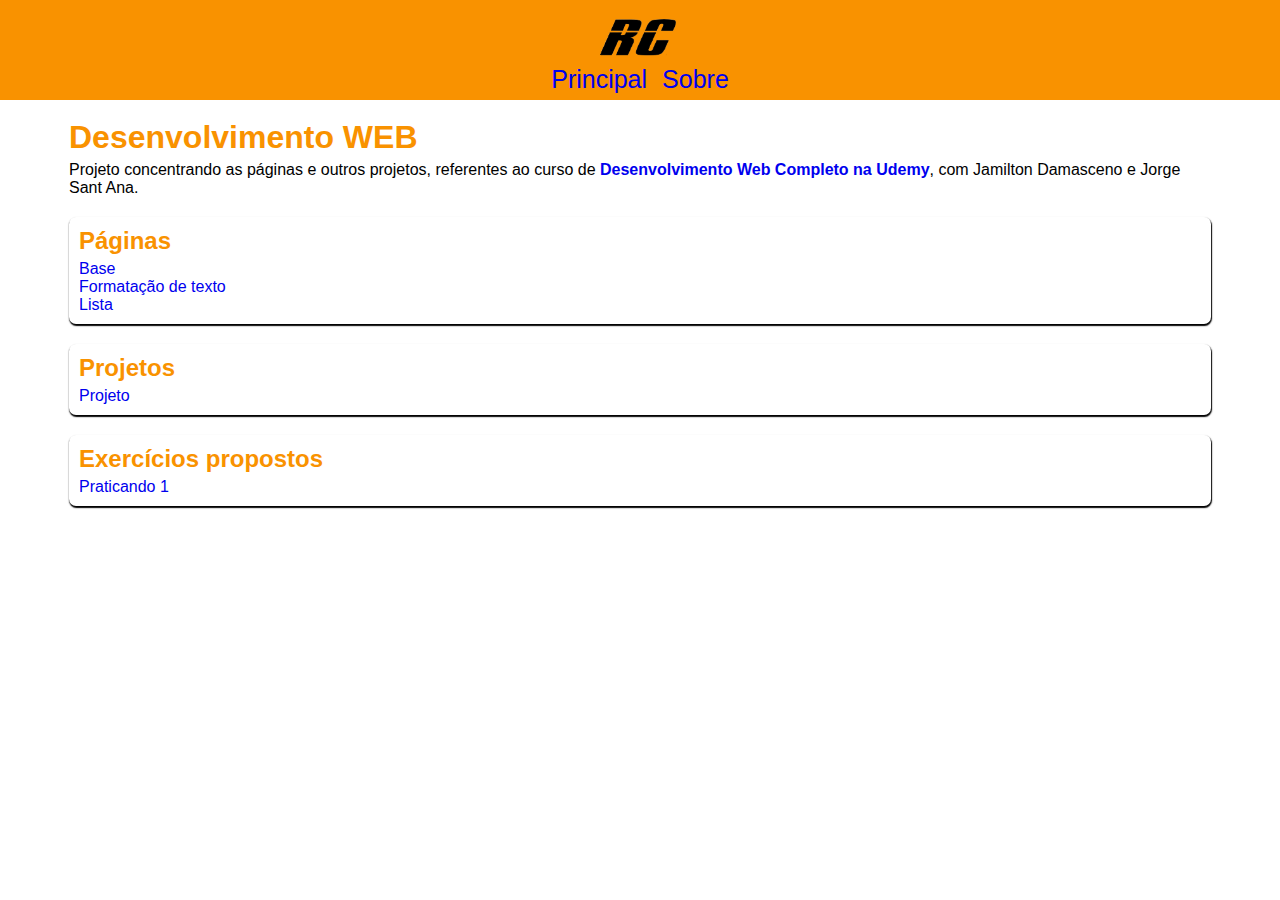
==== index.html @ 307de63e ":construction:NEW FILE 'praticando1.html'. Exercising." ====
<!DOCTYPE html>
<html lang="pt-br">
    <head>
        <link rel="shortcut icon" href="./config/img/fav-rc.png" type="image/x-icon">

        <meta charset="UTF-8">
        <meta name="viewport" content="width=device-width, initial-scale=1.0">
        <title>Principal</title>

        <link rel="stylesheet" href="./config/css/style.css">

    </head>
    <body>
        <div id="page">
            <header id="topo">
                <img src="./config/img/fav-rc.png" alt="Logo com as letras 'R' e 'C' na cor preta e estilizadas.">
                <nav>
                    <ul>
                        <li><a href="index.html">Principal</a></li>
                        <li><a href="https://renancassiano-br.github.io/profile-links/" target="_blank">Sobre</a></li>
                    </ul>
                </nav>
            </header>

            <main id="content">
                <h1>Desenvolvimento WEB</h1>
                <p>
                    Projeto concentrando as páginas e outros projetos, referentes ao curso de <span><a href="https://www.udemy.com/course/web-completo/" target="_blank" >Desenvolvimento Web Completo na Udemy</a></span>, com Jamilton Damasceno e Jorge Sant Ana.
                </p>

                <section>
                    <h2>Páginas</h2>
                    <ul>
                        <li><a href="./base.html">Base</a></li>
                        <li><a href="./formatacao-texto.html">Formatação de texto</a></li>
                        <li><a href="./lista.html">Lista</a></li>
                    </ul>
                </section>
                <section>
                    <h2>Projetos</h2>
                    <ul>
                        <li><a href="#">Projeto</a></li>
                    </ul>
                </section>
                <section>
                    <h2>Exercícios propostos</h2>
                    <ul>
                        <li><a href="./praticando1.html">Praticando 1</a></li>
                    </ul>
                </section>
            </main>
        </div>
    </body>
</html>
---- config/css/style.css ----
/* reset */
* {
    margin: 0;
    padding: 0;
    box-sizing: border-box;
}
/* FIM - reset */
/* definição de variáveis */
:root {
    font-size: 62.5%;
    --bg-color-topo: #F99200;
    --bg-color-body: white;
    --text-color: black;
}
/* FIM - definição de variáveis */
/* Faixa superior do topo */
body:before {
    content: '';
    background: var(--bg-color-topo);
    position: absolute;
    width: 100vw;
    height: 10rem;
    z-index: -1;
}
/* FIM - faixa superior do topo*/
/* Definições gerais */
body {
    background: var(--bg-color-body);
    color: var(--text-color);
    font-size: 1.6rem;
    font-weight: normal;
    font-family: 'Franklin Gothic', 'Arial Narrow', Arial, sans-serif;
}

#page {
    width: 90%;
    margin: 0 auto;
}

ul {
    list-style: none;
}

a {
    text-decoration: none;
}
a:hover {
    color: var(--text-color);
    background: var(--bg-color-topo);
    border-radius: .7rem;
    padding: .25rem .5rem;
}

h1, h2, h3 {
    color: var(--bg-color-topo);
    margin-bottom: .5rem;
}

span {
    font-weight: bold;
}
/* FIM - definições gerais */
/* Cabeçalho */
#topo {
    display: flex;
    flex-direction: column;
    align-items: center;
}
#topo img {
    width: 9rem;
    border-radius: 50%;
}
#topo nav ul{
    margin-top: -1rem;
    list-style: none;
    display: flex;
    gap: 1.5rem;
}
#topo ul a {
    font-size: 2.5rem;
}
#topo a:hover {
    background: var(--text-color);
    color: var(--bg-color-topo);
}
/* FIM - Cabeçalho */
/* Conteúdo principal */
#content {
    width: 90vw;
    margin: 2rem auto;
    padding: .5rem;
}
#separador {
    margin: 1rem auto;
}

section {
    margin-top: 2rem;
    padding: 1rem;
    border-radius: .7rem;
    box-shadow: var(--text-color) .05rem .15rem .125rem .05rem; 
}
/* FIM - conteúdo principal */
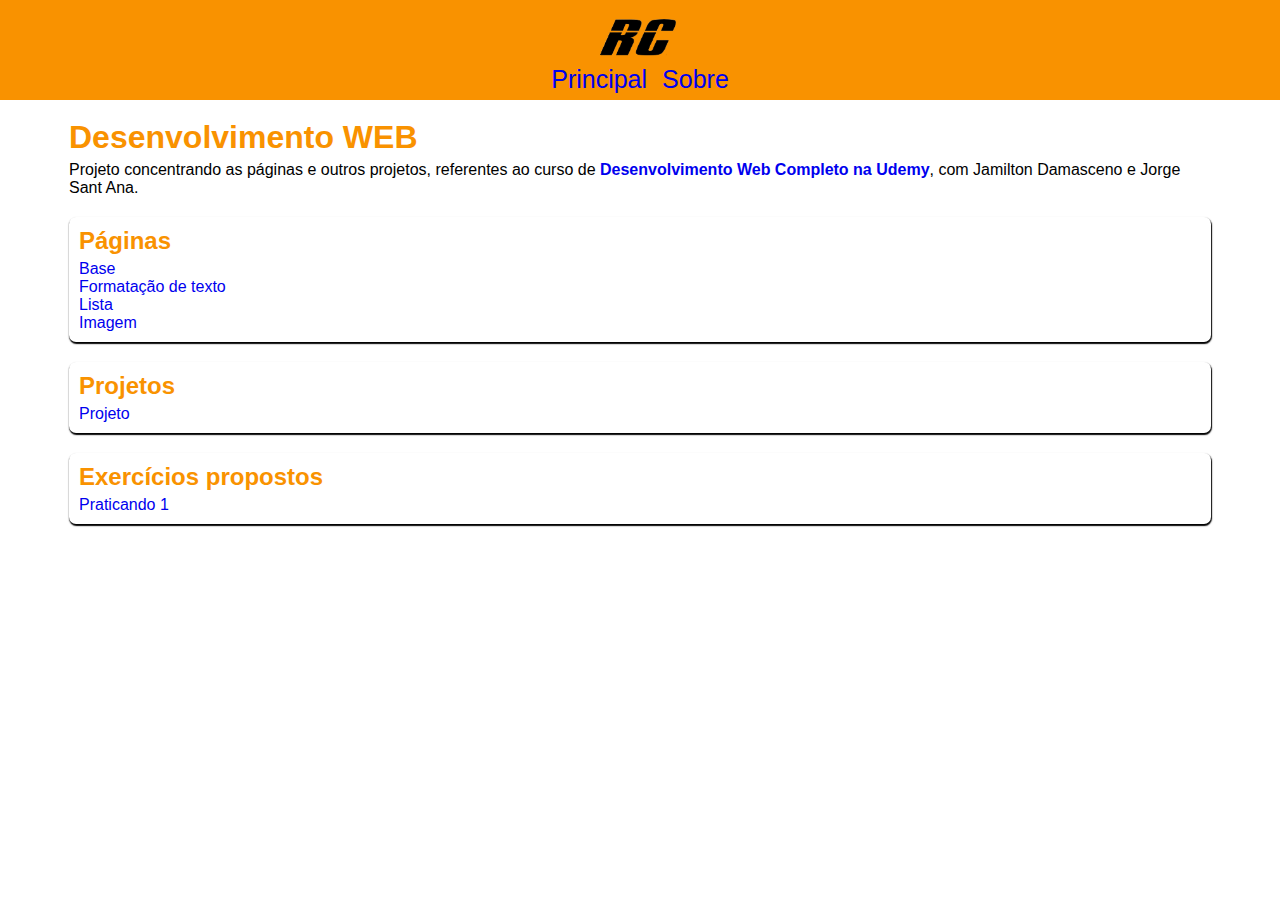
==== commit d7cf4847: ":construction:NEW FILE 'imagem.html'. New tag 'img'." ====
--- a/index.html
+++ b/index.html
@@ -34,6 +34,7 @@
                         <li><a href="./base.html">Base</a></li>
                         <li><a href="./formatacao-texto.html">Formatação de texto</a></li>
                         <li><a href="./lista.html">Lista</a></li>
+                        <li><a href="./Imagem.html">Imagem</a></li>
                     </ul>
                 </section>
                 <section>
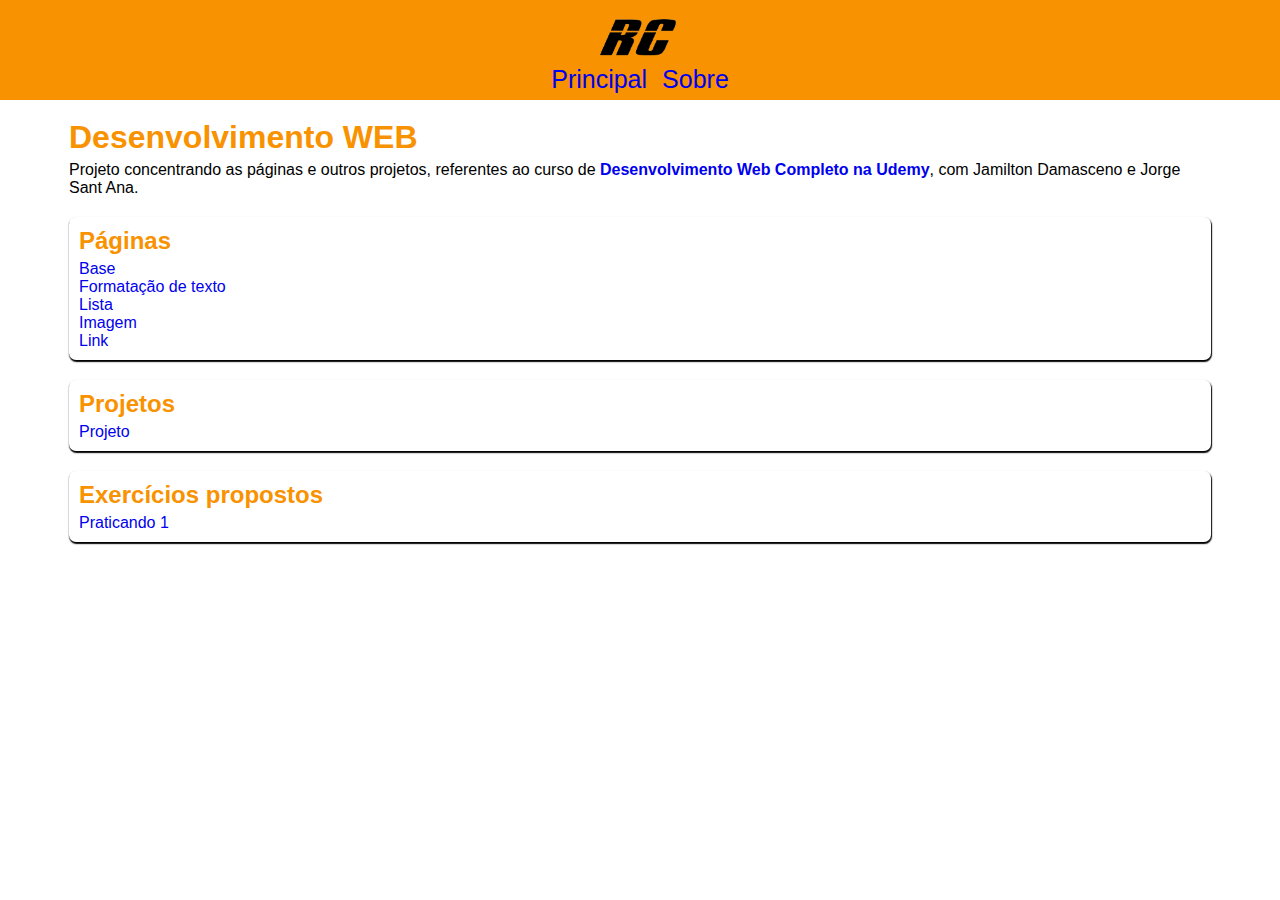
==== commit a3dc2a18: ":constructuion:NEW FILE 'link.html'. Create page." ====
--- a/index.html
+++ b/index.html
@@ -35,6 +35,7 @@
                         <li><a href="./formatacao-texto.html">Formatação de texto</a></li>
                         <li><a href="./lista.html">Lista</a></li>
                         <li><a href="./Imagem.html">Imagem</a></li>
+                        <li><a href="./link.html">Link</a></li>
                     </ul>
                 </section>
                 <section>
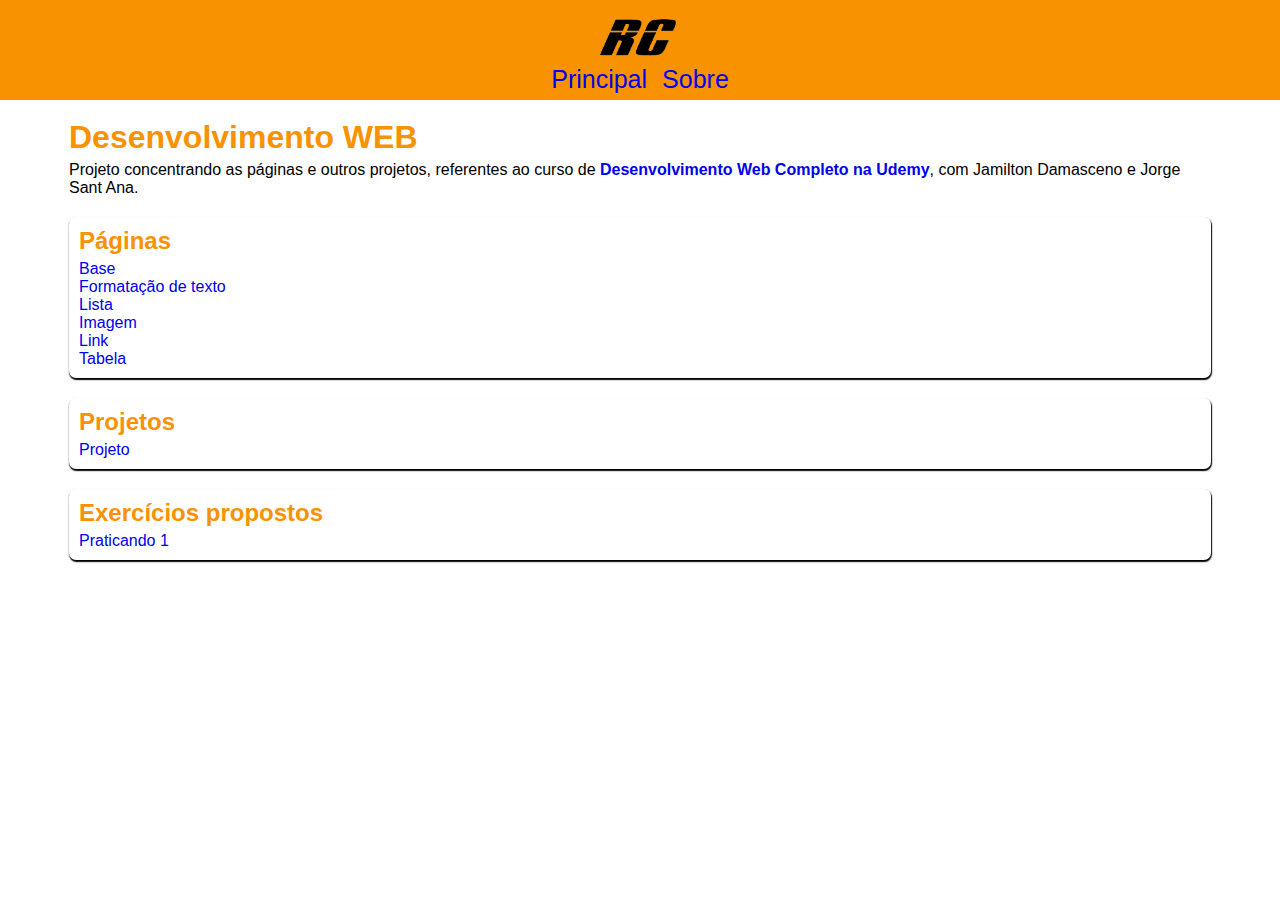
==== commit 57f34c45: ":construction::poop:NEW FILE 'tabela.html'." ====
--- a/index.html
+++ b/index.html
@@ -36,6 +36,7 @@
                         <li><a href="./lista.html">Lista</a></li>
                         <li><a href="./Imagem.html">Imagem</a></li>
                         <li><a href="./link.html">Link</a></li>
+                        <li><a href="./tabela.html">Tabela</a></li>
                     </ul>
                 </section>
                 <section>
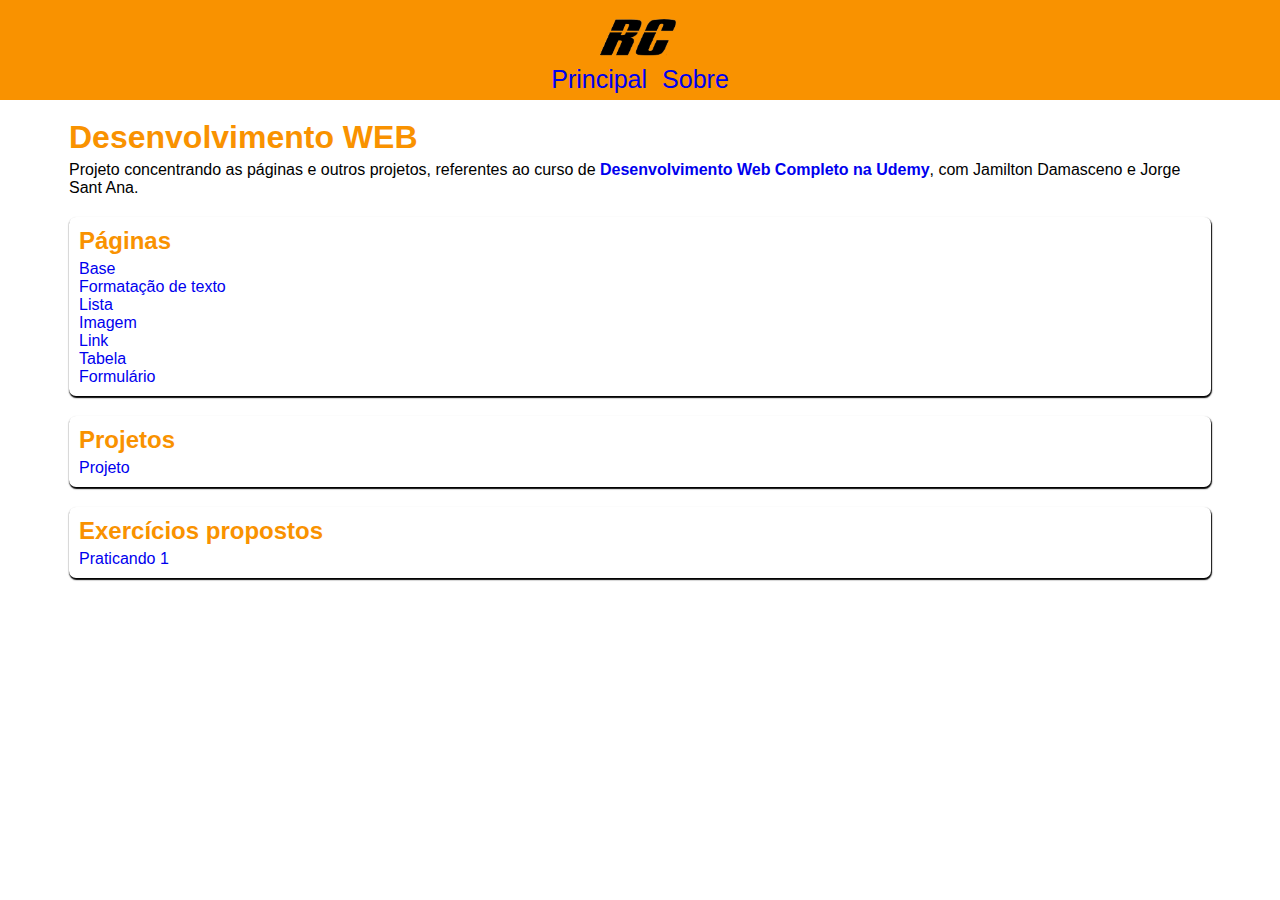
==== commit c3d885aa: ":construction:NEW FILE 'formulario.html'. Basic form." ====
--- a/index.html
+++ b/index.html
@@ -37,6 +37,7 @@
                         <li><a href="./Imagem.html">Imagem</a></li>
                         <li><a href="./link.html">Link</a></li>
                         <li><a href="./tabela.html">Tabela</a></li>
+                        <li><a href="./formulario.html">Formulário</a></li>
                     </ul>
                 </section>
                 <section>
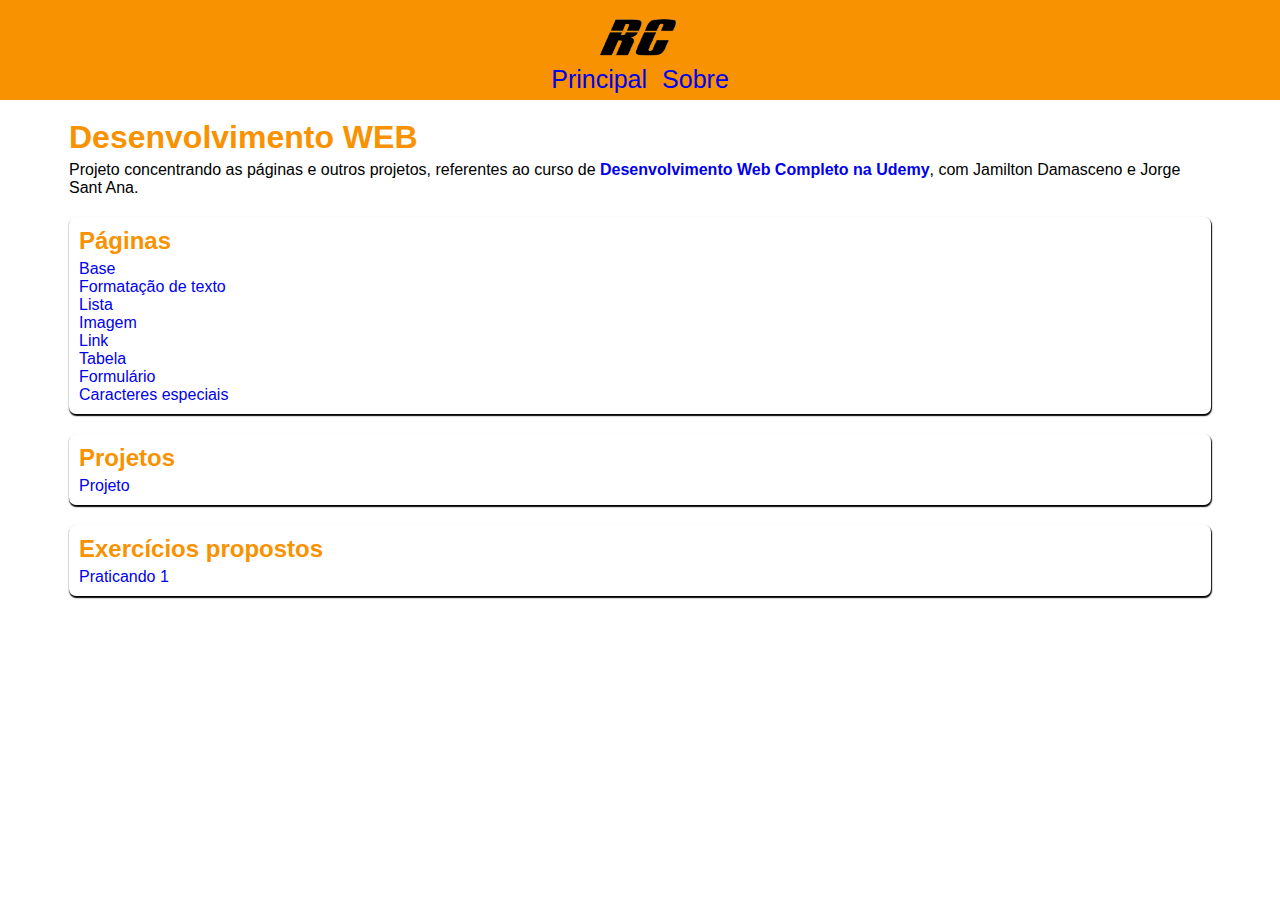
==== commit ec527a18: ":construction:NEW FILE 'caracteres-especiais.html'." ====
--- a/index.html
+++ b/index.html
@@ -38,6 +38,7 @@
                         <li><a href="./link.html">Link</a></li>
                         <li><a href="./tabela.html">Tabela</a></li>
                         <li><a href="./formulario.html">Formulário</a></li>
+                        <li><a href="./caracteres-especiais.html">Caracteres especiais</a></li>
                     </ul>
                 </section>
                 <section>
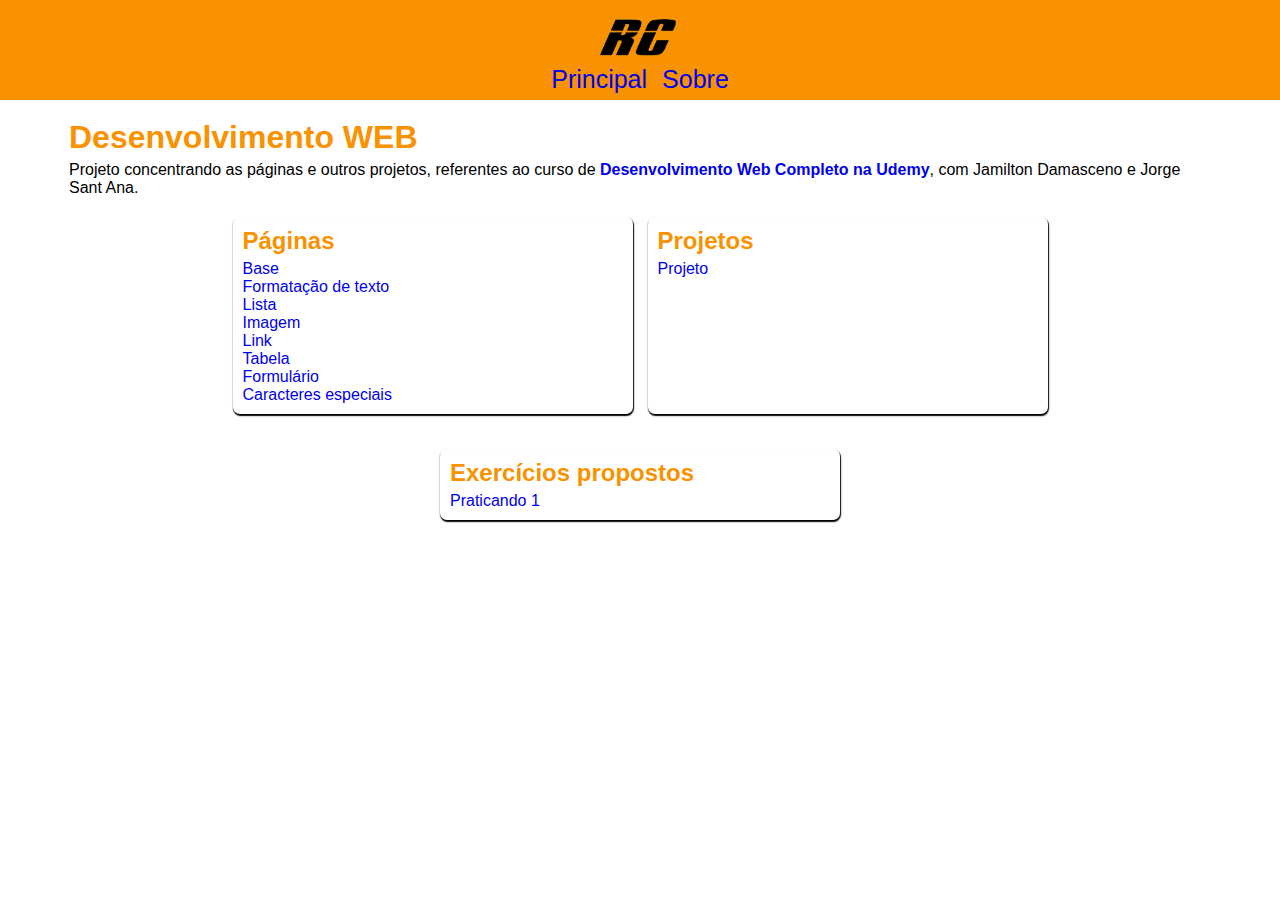
==== commit 3e85b9b4: ":lipstick:MODIFIED 'style.css'. Adjust 'section' position." ====
--- a/index.html
+++ b/index.html
@@ -27,32 +27,33 @@
                 <p>
                     Projeto concentrando as páginas e outros projetos, referentes ao curso de <span><a href="https://www.udemy.com/course/web-completo/" target="_blank" >Desenvolvimento Web Completo na Udemy</a></span>, com Jamilton Damasceno e Jorge Sant Ana.
                 </p>
-
-                <section>
-                    <h2>Páginas</h2>
-                    <ul>
-                        <li><a href="./base.html">Base</a></li>
-                        <li><a href="./formatacao-texto.html">Formatação de texto</a></li>
-                        <li><a href="./lista.html">Lista</a></li>
-                        <li><a href="./Imagem.html">Imagem</a></li>
-                        <li><a href="./link.html">Link</a></li>
-                        <li><a href="./tabela.html">Tabela</a></li>
-                        <li><a href="./formulario.html">Formulário</a></li>
-                        <li><a href="./caracteres-especiais.html">Caracteres especiais</a></li>
-                    </ul>
-                </section>
-                <section>
-                    <h2>Projetos</h2>
-                    <ul>
-                        <li><a href="#">Projeto</a></li>
-                    </ul>
-                </section>
-                <section>
-                    <h2>Exercícios propostos</h2>
-                    <ul>
-                        <li><a href="./praticando1.html">Praticando 1</a></li>
-                    </ul>
-                </section>
+                <div id="secoes">
+                    <section>
+                        <h2>Páginas</h2>
+                        <ul>
+                            <li><a href="./base.html">Base</a></li>
+                            <li><a href="./formatacao-texto.html">Formatação de texto</a></li>
+                            <li><a href="./lista.html">Lista</a></li>
+                            <li><a href="./Imagem.html">Imagem</a></li>
+                            <li><a href="./link.html">Link</a></li>
+                            <li><a href="./tabela.html">Tabela</a></li>
+                            <li><a href="./formulario.html">Formulário</a></li>
+                            <li><a href="./caracteres-especiais.html">Caracteres especiais</a></li>
+                        </ul>
+                    </section>
+                    <section>
+                        <h2>Projetos</h2>
+                        <ul>
+                            <li><a href="#">Projeto</a></li>
+                        </ul>
+                    </section>
+                    <section>
+                        <h2>Exercícios propostos</h2>
+                        <ul>
+                            <li><a href="./praticando1.html">Praticando 1</a></li>
+                        </ul>
+                    </section>
+                </div>
             </main>
         </div>
     </body>
--- a/config/css/style.css
+++ b/config/css/style.css
@@ -93,8 +93,15 @@
 #separador {
     margin: 1rem auto;
 }
-
+#secoes {
+    display: flex;
+    gap: 1.5rem;
+    flex-wrap: wrap;
+    justify-content: center;
+}
 section {
+    width: 100%;
+    max-width: 40rem;
     margin-top: 2rem;
     padding: 1rem;
     border-radius: .7rem;
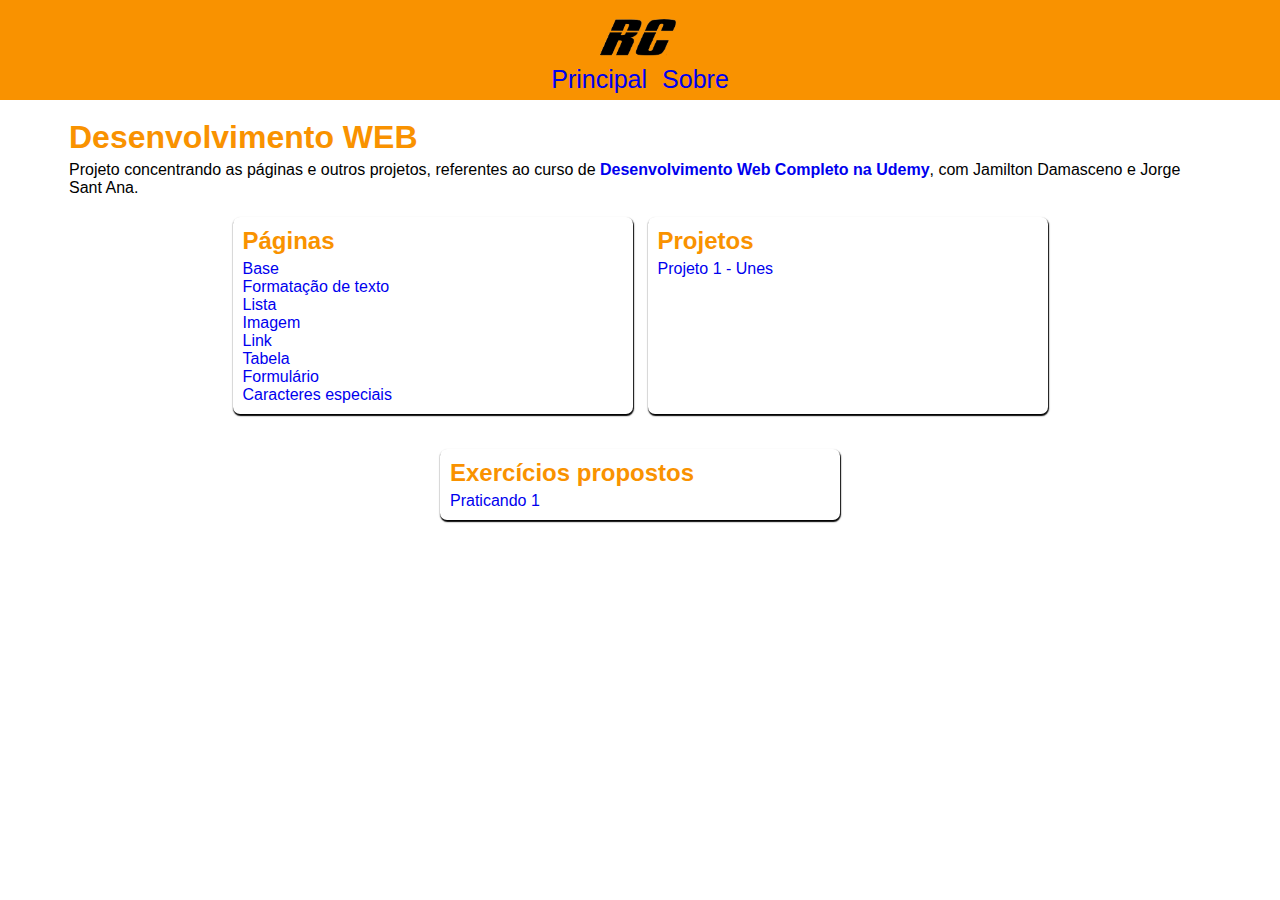
==== commit 34f8974e: ":tada:NEW PROJECT 'projeto-1_Unes'. Start project 'Unes'." ====
--- a/index.html
+++ b/index.html
@@ -44,7 +44,7 @@
                     <section>
                         <h2>Projetos</h2>
                         <ul>
-                            <li><a href="#">Projeto</a></li>
+                            <li><a href="./projetos/projeto-1_Unes/index.html" target="_blank">Projeto 1 - Unes</a></li>
                         </ul>
                     </section>
                     <section>
